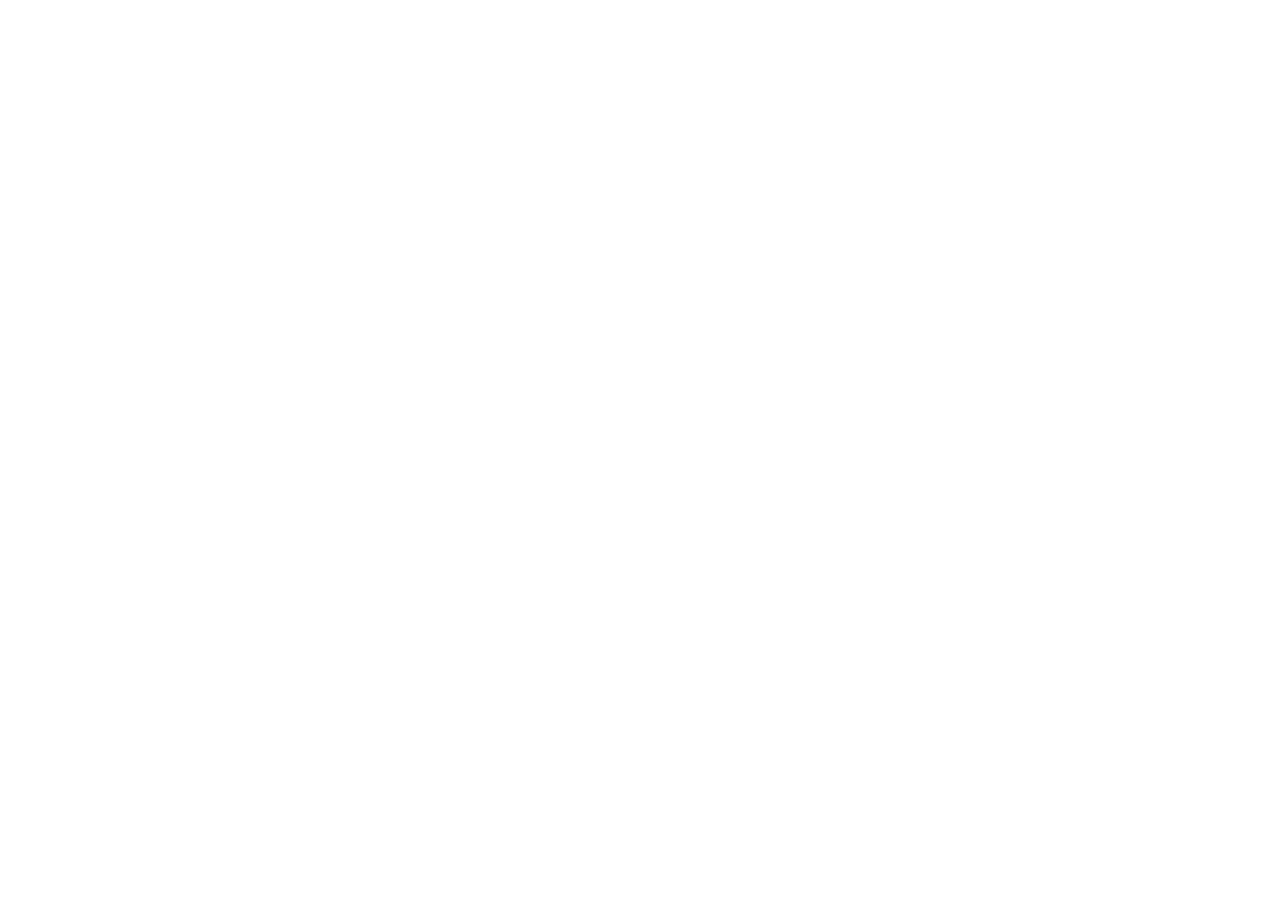
==== index.html @ 03390b2e "Proyecto Inicializado" ====
<!DOCTYPE html>
<html lang="en">
<head>
    <meta charset="UTF-8">
    <meta http-equiv="X-UA-Compatible" content="IE=edge">
    <meta name="viewport" content="width=device-width, initial-scale=1.0">
    <title>Document</title>
</head>
<body>
    
</body>
</html>
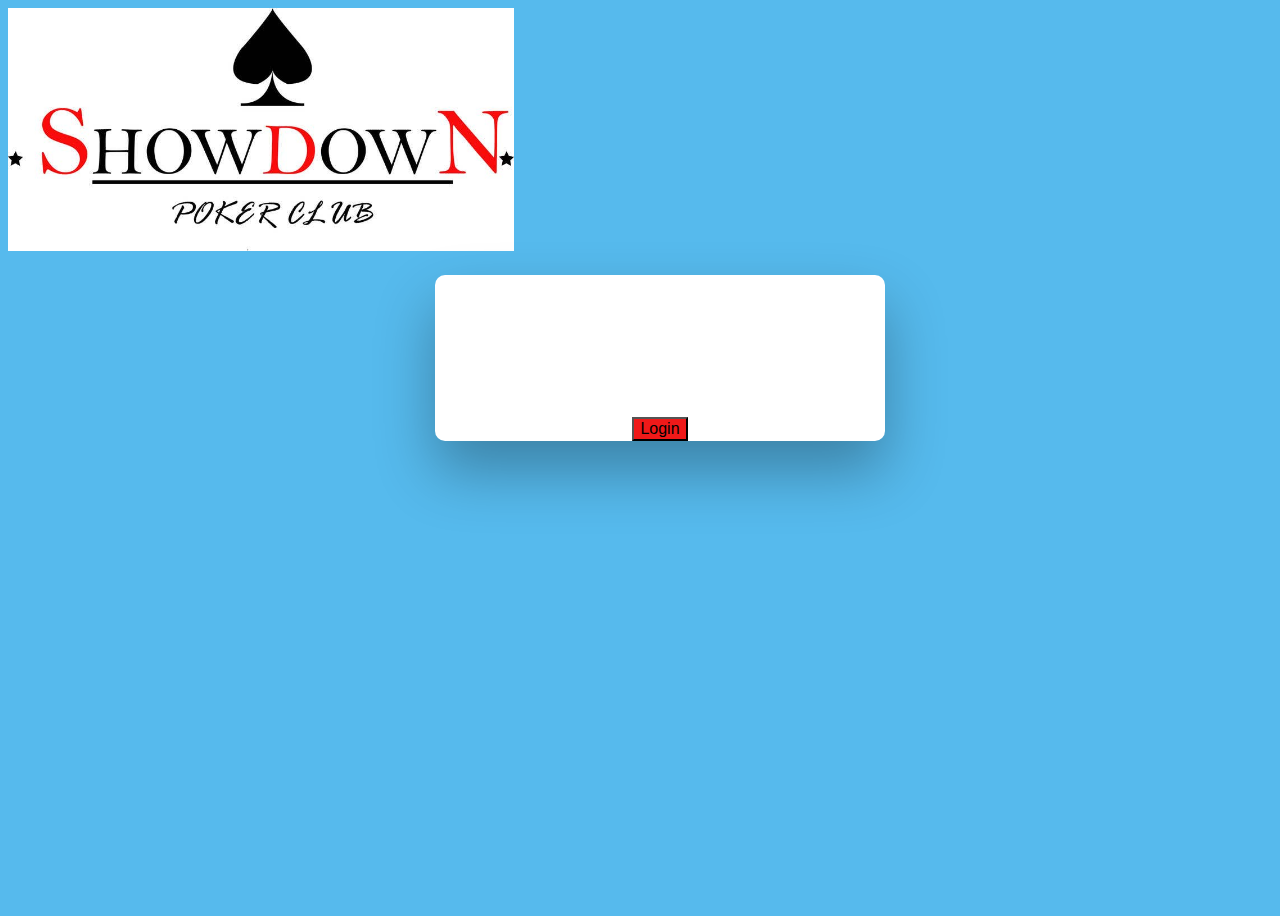
==== commit 51753694: "Diseño implementado" ====
--- a/index.html
+++ b/index.html
@@ -1,12 +1,39 @@
 <!DOCTYPE html>
-<html lang="en">
+<html lang="es">
 <head>
     <meta charset="UTF-8">
-    <meta http-equiv="X-UA-Compatible" content="IE=edge">
     <meta name="viewport" content="width=device-width, initial-scale=1.0">
-    <title>Document</title>
+    <title>Login</title>
+    <link href="https://cdn.jsdelivr.net/npm/bootstrap@5.0.0-beta3/dist/css/bootstrap.min.css" rel="stylesheet" integrity="sha384-eOJMYsd53ii+scO/bJGFsiCZc+5NDVN2yr8+0RDqr0Ql0h+rP48ckxlpbzKgwra6" crossorigin="anonymous">
+    <script src="https://cdn.jsdelivr.net/npm/bootstrap@5.0.0-beta3/dist/js/bootstrap.bundle.min.js" integrity="sha384-JEW9xMcG8R+pH31jmWH6WWP0WintQrMb4s7ZOdauHnUtxwoG2vI5DkLtS3qm9Ekf" crossorigin="anonymous"></script>
+    <link rel="stylesheet" href="css/style-formulario.css">
 </head>
 <body>
-    
+
+    <div class="container">
+        <div class="row justify-content-center">
+            <img class="col-md-12" src="img/showdown.jpg" alt="showdown.jpg" id = "showdown">
+        </div>
+    </div>
+    <div class="container">
+        <div class="wrapper fadeInDown">
+            <div id="formContent">
+                <div class="fadeIn first">
+                <img src="https://365psd.com/images/istock/previews/9293/92933015-male-user-icon-with-long-shadow-on-white-background.jpg" id="icon" alt="User Icon" />
+                </div>
+                <form>
+                <input type="text" id="login" class="fadeIn second" name="login" placeholder="admin">
+                <input type="text" id="password" class="fadeIn third" name="login" placeholder="1234">
+                <button type="button" onclick="validarLogin()" class="btn btn-custom btn-lg btn-block mt-3" id="btn-login">Login</button>
+                </form>
+                </div>
+        
+            </div>
+            </div>
+    </div>
+
+    <script src="https://cdn.jsdelivr.net/npm/@popperjs/core@2.9.1/dist/umd/popper.min.js" integrity="sha384-SR1sx49pcuLnqZUnnPwx6FCym0wLsk5JZuNx2bPPENzswTNFaQU1RDvt3wT4gWFG" crossorigin="anonymous"></script>
+    <script src="https://cdn.jsdelivr.net/npm/bootstrap@5.0.0-beta3/dist/js/bootstrap.min.js" integrity="sha384-j0CNLUeiqtyaRmlzUHCPZ+Gy5fQu0dQ6eZ/xAww941Ai1SxSY+0EQqNXNE6DZiVc" crossorigin="anonymous"></script>
+    <script type = "text/javascript" src="js/console_form.js"></script>
 </body>
 </html>--- a/css/style-formulario.css
+++ b/css/style-formulario.css
@@ -0,0 +1,264 @@
+html {
+    background-color: #56baed;
+  }
+  
+  body {
+    font-family: "Poppins", sans-serif;
+    height: 100vh;
+  }
+  
+  a {
+    color: #92badd;
+    display:inline-block;
+    text-decoration: none;
+    font-weight: 400;
+  }
+  
+  h2 {
+    text-align: center;
+    font-size: 16px;
+    font-weight: 600;
+    text-transform: uppercase;
+    display:inline-block;
+    margin: 40px 8px 10px 8px; 
+    color: #cccccc;
+  }
+  
+  
+  
+  /* STRUCTURE */
+  
+  .wrapper {
+    display: flex;
+    align-items: center;
+    flex-direction: column; 
+    justify-content: center;
+    width: 100%;
+    min-height: 100%;
+    padding: 20px;
+  }
+  
+  #formContent {
+    -webkit-border-radius: 10px 10px 10px 10px;
+    border-radius: 10px 10px 10px 10px;
+    background: #fff;
+    padding: 30px;
+    width: 90%;
+    max-width: 450px;
+    position: relative;
+    padding: 0px;
+    -webkit-box-shadow: 0 30px 60px 0 rgba(0,0,0,0.3);
+    box-shadow: 0 30px 60px 0 rgba(0,0,0,0.3);
+    text-align: center;
+  }
+  
+  #formFooter {
+    background-color: #f6f6f6;
+    border-top: 1px solid #dce8f1;
+    padding: 25px;
+    text-align: center;
+    -webkit-border-radius: 0 0 10px 10px;
+    border-radius: 0 0 10px 10px;
+  }
+  
+  
+  
+  /* TABS */
+  
+  h2.inactive {
+    color: #cccccc;
+  }
+  
+  h2.active {
+    color: #0d0d0d;
+    border-bottom: 2px solid #5fbae9;
+  }
+  
+  
+  
+  /* FORM TYPOGRAPHY*/
+  
+  input[type=button], input[type=submit], input[type=reset]  {
+    background-color: #56baed;
+    border: none;
+    color: white;
+    padding: 15px 80px;
+    text-align: center;
+    text-decoration: none;
+    display: inline-block;
+    text-transform: uppercase;
+    font-size: 13px;
+    -webkit-box-shadow: 0 10px 30px 0 rgba(95,186,233,0.4);
+    box-shadow: 0 10px 30px 0 rgba(95,186,233,0.4);
+    -webkit-border-radius: 5px 5px 5px 5px;
+    border-radius: 5px 5px 5px 5px;
+    margin: 5px 20px 40px 20px;
+    -webkit-transition: all 0.3s ease-in-out;
+    -moz-transition: all 0.3s ease-in-out;
+    -ms-transition: all 0.3s ease-in-out;
+    -o-transition: all 0.3s ease-in-out;
+    transition: all 0.3s ease-in-out;
+  }
+  
+  input[type=button]:hover, input[type=submit]:hover, input[type=reset]:hover  {
+    background-color: #39ace7;
+  }
+  
+  input[type=button]:active, input[type=submit]:active, input[type=reset]:active  {
+    -moz-transform: scale(0.95);
+    -webkit-transform: scale(0.95);
+    -o-transform: scale(0.95);
+    -ms-transform: scale(0.95);
+    transform: scale(0.95);
+  }
+  
+  input[type=text] {
+    background-color: #f6f6f6;
+    border: none;
+    color: #0d0d0d;
+    padding: 15px 32px;
+    text-align: center;
+    text-decoration: none;
+    display: inline-block;
+    font-size: 16px;
+    margin: 5px;
+    width: 85%;
+    border: 2px solid #f6f6f6;
+    -webkit-transition: all 0.5s ease-in-out;
+    -moz-transition: all 0.5s ease-in-out;
+    -ms-transition: all 0.5s ease-in-out;
+    -o-transition: all 0.5s ease-in-out;
+    transition: all 0.5s ease-in-out;
+    -webkit-border-radius: 5px 5px 5px 5px;
+    border-radius: 5px 5px 5px 5px;
+  }
+  
+  input[type=text]:focus {
+    background-color: #fff;
+    border-bottom: 2px solid #5fbae9;
+  }
+
+  input[type=text]:placeholder {
+    color: #cccccc;
+  }
+  
+  
+  
+  /* ANIMATIONS */
+  
+  /* Simple CSS3 Fade-in-down Animation */
+  .fadeInDown {
+    -webkit-animation-name: fadeInDown;
+    animation-name: fadeInDown;
+    -webkit-animation-duration: 1s;
+    animation-duration: 1s;
+    -webkit-animation-fill-mode: both;
+    animation-fill-mode: both;
+  }
+  
+  @-webkit-keyframes fadeInDown {
+    0% {
+      opacity: 0;
+      -webkit-transform: translate3d(0, -100%, 0);
+      transform: translate3d(0, -100%, 0);
+    }
+    100% {
+      opacity: 1;
+      -webkit-transform: none;
+      transform: none;
+    }
+  }
+  
+  @keyframes fadeInDown {
+    0% {
+      opacity: 0;
+      -webkit-transform: translate3d(0, -100%, 0);
+      transform: translate3d(0, -100%, 0);
+    }
+    100% {
+      opacity: 1;
+      -webkit-transform: none;
+      transform: none;
+    }
+  }
+  
+  /* Simple CSS3 Fade-in Animation */
+  @-webkit-keyframes fadeIn { from { opacity:0; } to { opacity:1; } }
+  @-moz-keyframes fadeIn { from { opacity:0; } to { opacity:1; } }
+  @keyframes fadeIn { from { opacity:0; } to { opacity:1; } }
+  
+  .fadeIn {
+    opacity:0;
+    -webkit-animation:fadeIn ease-in 1;
+    -moz-animation:fadeIn ease-in 1;
+    animation:fadeIn ease-in 1;
+  
+    -webkit-animation-fill-mode:forwards;
+    -moz-animation-fill-mode:forwards;
+    animation-fill-mode:forwards;
+  
+    -webkit-animation-duration:1s;
+    -moz-animation-duration:1s;
+    animation-duration:1s;
+  }
+  
+  .fadeIn.first {
+    -webkit-animation-delay: 0.4s;
+    -moz-animation-delay: 0.4s;
+    animation-delay: 0.4s;
+  }
+  
+  .fadeIn.second {
+    -webkit-animation-delay: 0.6s;
+    -moz-animation-delay: 0.6s;
+    animation-delay: 0.6s;
+  }
+  
+  .fadeIn.third {
+    -webkit-animation-delay: 0.8s;
+    -moz-animation-delay: 0.8s;
+    animation-delay: 0.8s;
+  }
+  
+  .fadeIn.fourth {
+    -webkit-animation-delay: 1s;
+    -moz-animation-delay: 1s;
+    animation-delay: 1s;
+  }
+  
+  /* Simple CSS3 Fade-in Animation */
+  .underlineHover:after {
+    display: block;
+    left: 0;
+    bottom: -10px;
+    width: 0;
+    height: 2px;
+    background-color: #56baed;
+    content: "";
+    transition: width 0.2s;
+  }
+  
+  .underlineHover:hover {
+    color: #0d0d0d;
+  }
+  
+  .underlineHover:hover:after{
+    width: 100%;
+  }
+  
+  #showdown{
+    width: 40%;
+  }
+  *:focus {
+      outline: none;
+  } 
+  
+  #icon {
+    width:30%;
+  }
+  #btn-login{
+      background-color: rgba(237,0,0,0.9);
+      font-size: 16px;
+      height: 10%;
+  }
+  